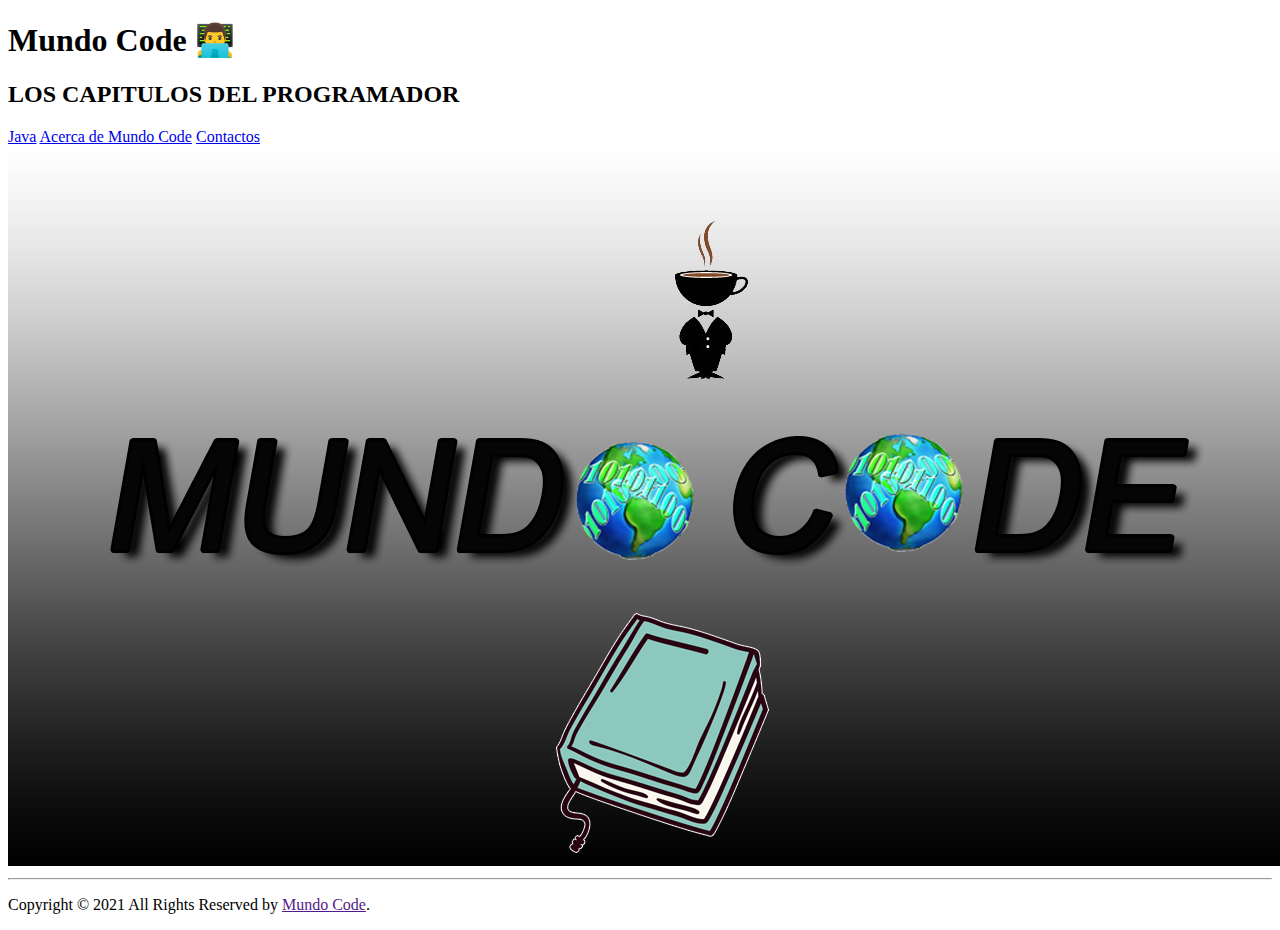
==== index.html @ 6cbb9eee "page" ====
<!DOCTYPE html>
<html lang="en">
<head>
    <meta charset="UTF-8">
    <meta http-equiv="X-UA-Compatible" content="IE=edge">
    <meta name="viewport" content="width=device-width, initial-scale=1.0">
    <title>Mundo Code Programacion</title>
    <link href="https://cdn.jsdelivr.net/npm/bootstrap@5.0.1/dist/css/bootstrap.min.css" rel="stylesheet" integrity="sha384-+0n0xVW2eSR5OomGNYDnhzAbDsOXxcvSN1TPprVMTNDbiYZCxYbOOl7+AMvyTG2x" crossorigin="anonymous">
    <link rel="stylesheet" href="/style.css">
</head>
<body>
    <h1 class="text-center">Mundo Code  👨‍💻</h1>
    <h2 class="text-center"><strong>LOS CAPITULOS DEL PROGRAMADOR</strong> </h2>
    <div id="background">
      <div class="conteiner">
          <div class="row">
            <a href="cap0Java.html" class="btn btn-primary col-12 col-sm-4 border" tabindex="-1" role="button" aria-disabled="true">Java</a>
            <a href="acercade.html" class="btn btn-primary col-12 col-sm-4 border" tabindex="-1" role="button" aria-disabled="true">Acerca de Mundo Code</a>
            <a href="contactos.html" class="btn btn-primary col-12 col-sm-4 border" tabindex="-1" role="button" aria-disabled="true">Contactos</a>
          </div>
        </div>
     </div>

     <img class="img-fluid border" src="/img/librolo-1.jpg" alt="">
      <!-- Site footerrrrrrrrrrrrrrrrrrrrrrrrrr -->
      <footer class="site-footer">
          <div class="container">
            <div class="row">
              <div class="col-sm-12 col-md-6">
              
              </div>
            </div>
            <hr>
          </div>
          <div class="container">
           <div class="row">
            <div class="col-md-8 col-sm-6 col-xs-12">
              <p class="copyright-text">Copyright &copy; 2021 All Rights Reserved by 
            <a href="">Mundo Code</a>.
              </p>
        </div>
    </div>  
  </footer>
</body>
</html>
---- style.css ----
#h1java{
    -webkit-text-stroke: 2px black;
    color: rgb(103, 176, 235); 
    font-weight: 900;
  }
body{
    color:rgb(0, 0, 0);
    font-weight: 400;
}
h3{
    -webkit-text-stroke: 2px black;
    color: rgb(255, 255, 255); 
    font-weight: 900;
}
#fondo{
    background-image: url("/img/mundocode.jpg");
}
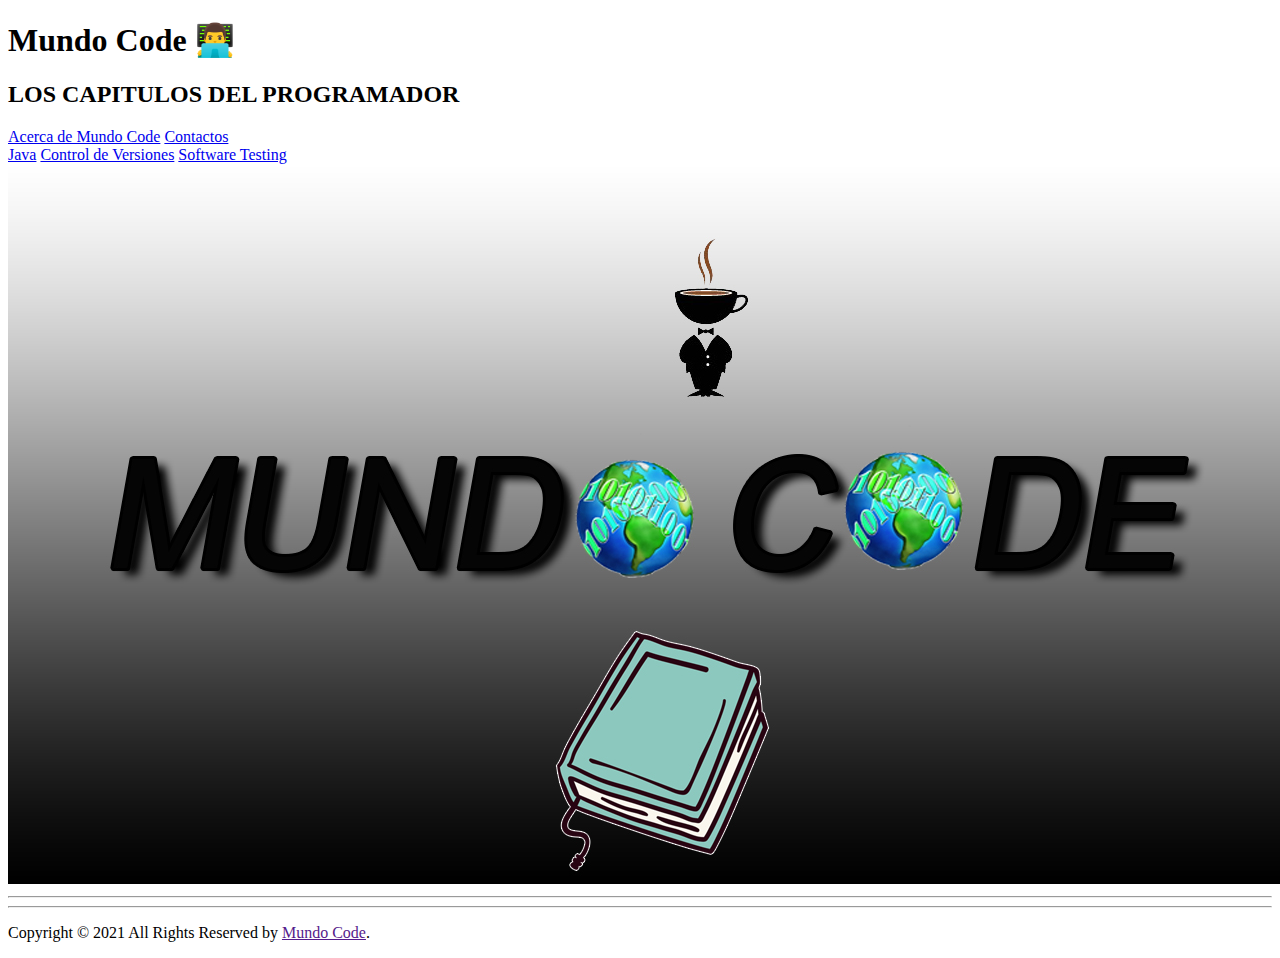
==== commit d0085fc4: "update" ====
--- a/index.html
+++ b/index.html
@@ -14,14 +14,28 @@
     <div id="background">
       <div class="conteiner">
           <div class="row">
-            <a href="cap0Java.html" class="btn btn-primary col-12 col-sm-4 border" tabindex="-1" role="button" aria-disabled="true">Java</a>
-            <a href="acercade.html" class="btn btn-primary col-12 col-sm-4 border" tabindex="-1" role="button" aria-disabled="true">Acerca de Mundo Code</a>
-            <a href="contactos.html" class="btn btn-primary col-12 col-sm-4 border" tabindex="-1" role="button" aria-disabled="true">Contactos</a>
+        
+            <a href="acercade.html" class="btn btn-primary col-12 col-sm-6 border" tabindex="-1" role="button" aria-disabled="true">Acerca de Mundo Code</a>
+            <a href="contactos.html" class="btn btn-primary col-12 col-sm-6 border" tabindex="-1" role="button" aria-disabled="true">Contactos</a>
           </div>
         </div>
      </div>
-
-     <img class="img-fluid border" src="/img/librolo-1.jpg" alt="">
+     <div class="conteiner">
+      <div class="row">
+        <a href="cap0Java.html" class="btn btn-primary col-12 col-sm-4 border" tabindex="-1" role="button" aria-disabled="true">Java</a>
+        <a href="cap0Java.html" class="btn btn-primary col-12 col-sm-4 border" tabindex="-1" role="button" aria-disabled="true">Control de Versiones</a>
+        <a href="cap0Java.html" class="btn btn-primary col-12 col-sm-4 border" tabindex="-1" role="button" aria-disabled="true">Software Testing</a>
+      </div>
+     </div>
+     <div class="container">
+      <div class="row">
+        <div class="col-12">
+          <img class="img-fluid border" src="/img/librolo-1.jpg" alt="">
+        </div>
+      </div>
+      <hr>
+    </div>
+     
       <!-- Site footerrrrrrrrrrrrrrrrrrrrrrrrrr -->
       <footer class="site-footer">
           <div class="container">
@@ -35,7 +49,7 @@
           <div class="container">
            <div class="row">
             <div class="col-md-8 col-sm-6 col-xs-12">
-              <p class="copyright-text">Copyright &copy; 2021 All Rights Reserved by 
+              <p class="copyright-text text-center">Copyright &copy; 2021 All Rights Reserved by 
             <a href="">Mundo Code</a>.
               </p>
         </div>
